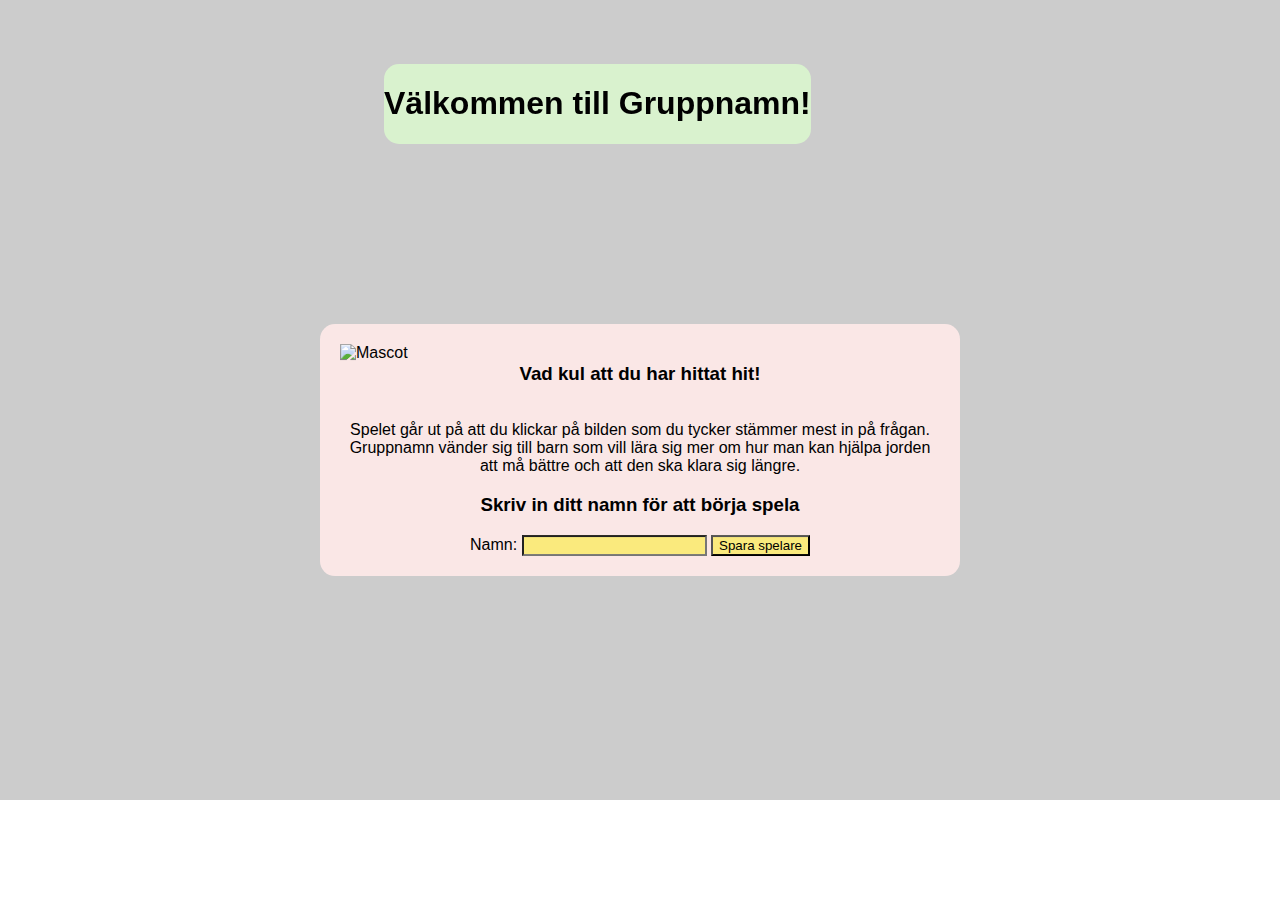
==== src/main/resources/templates/index.html @ 518fbf3c "ändring css" ====
<!DOCTYPE html>
<html lang="en" xmlns:th="http://www.w3.org/1999/xhtml">
<head>
    <link rel="stylesheet" href="../static/style.css" th:href="'/style.css'">
    <meta charset="UTF-8">
    <title>Spelare</title>
</head>
<body>
    <div class="OuterBox">
        <div class="hero-image">
            <div class="GroupName ">
                <h1 >Välkommen till Gruppnamn! </h1>
            </div>
            <div class="hero-textindex">
                <div class="clearfix">
                    <img class="MascotImage" th:src="'/images/mascot.png'" alt="Mascot"><h3>Vad kul att du har hittat hit!</h3> <br>
                    Spelet går ut på att du klickar på bilden som du tycker stämmer mest in på frågan.
                    <br> Gruppnamn vänder sig till barn som vill lära sig mer om hur man kan hjälpa jorden att må bättre och att den ska klara sig längre.
                    <br>
                    <h3>Skriv in ditt namn för att börja spela</h3>
                    <form th:object="${gameLevel}" action="/register" method="POST">
                        Namn: <input class="Player" type="text" th:field="*{name}"/>
                        <input class="Player" type="hidden" th:if="${gameLevel.id != null}" th:field="*{id}"/>
                        <input class="Player" type="submit" value="Spara spelare">
                    </form>
                </div>
            </div>
         </div>
    </div>
</body>
</html>
---- src/main/resources/static/style.css ----
body {
  margin: 0;
  font-family: Arial, Helvetica, sans-serif;
}
/*Background Image*/
.hero-image {
  background-image: url("/images/background01.2.jpg "); /* The image used */
  background-color: #cccccc; /* Used if the image is unavailable */
  height: 800px; /* You must set a specified height */
  background-position: center; /* Center the image */
  background-repeat: no-repeat; /* Do not repeat the image */
  background-size: cover; /* Resize the background image to cover the entire container */

}
/*Background Image*/
.hero-imagelvlstart {
  background-image: url("/images/school01.jpg "); /* The image used */
  background-color: #cccccc; /* Used if the image is unavailable */
  height: 800px; /* You must set a specified height */
  background-position: center; /* Center the image */
  background-repeat: no-repeat; /* Do not repeat the image */
  background-size: cover; /* Resize the background image to cover the entire container */

}
/*Background Image*/
.hero-imagelvl1 {
  background-image: url("/images/background01.2.jpg "); /* The image used */
  background-color: #cccccc; /* Used if the image is unavailable */
  height: 800px; /* You must set a specified height */
  background-position: center; /* Center the image */
  background-repeat: no-repeat; /* Do not repeat the image */
  background-size: cover; /* Resize the background image to cover the entire container */

}

.hero-imagelvl2 {
  background-image: url("/images/cityview.png "); /* The image used */
  background-color: #cccccc; /* Used if the image is unavailable */
  height: 800px; /* You must set a specified height */
  background-position: center; /* Center the image */
  background-repeat: no-repeat; /* Do not repeat the image */
  background-size: cover; /* Resize the background image to cover the entire container */
}

/* Create three equal columns that float next to each other */
div.column {
    margin: 5px;
    border: 1px solid #ccc;
    float: left;
    width: 100px;
    border-radius: 15px;

     display: flex;
      justify-content: center;
      align-items: center;

}
/* When the mouse is over the image*/
div.column:hover {
  border: 1px solid #777;
  border-radius: 15px;
}

/*The image inside the column*/
div.column button {
  width: 100%;
  height: 100%;
  border-radius: 15px;
  display: flex;
  justify-content: center;
  align-items: center;

}
.imageAlternative{
    width: 100%;
    height: 100%;
    border-radius: 15px;
}

.hero-textindex {
  text-align: center;
  position: absolute;
  top: 50%;
  left: 50%;
  transform: translate(-50%, -50%);
  color: Black;
  background-color: #FAE7E6;
  border-radius: 15px;
  padding: 20px;

}
.hero-text {
  text-align: center;
  position: absolute;
  top: 50%;
  left: 50%;
  transform: translate(-50%, -50%);
  color: Black;
  background-color: transparent;
  border-radius: 15px;
  padding: 20px;
  justify-content: space-between;

}

.HomeButton{
    position: fixed;
    top: 10px;
    left: 10px;
}
.Player{
     background-color: #FAEA7D;
}
.Player:hover{
    background-color: #FAC952;
}
.startSida{
     background-color: #FADBE6;
}
.startSida:hover{
    background-color: #DFA3CD;
}

.imageButton{
    object-fit: fill;
    border-radius: 15px;

}
.ButtonInfo{
 background-color: transparent;
 border: #E1EDE3;
 border-radius: 15px;
 display: flex;
 justify-content: center;
 align-items: center;
}

.BigBox{
       display: flex;
       flex-direction: row;
       justify-content: center;
       align-items: center;
}


/* Responsive layout - makes a one column layout instead of a two-column layout */
@media (max-width: 800px) {
  .BigBox {
    flex-direction: column;
  }
}

.hidden{
visibility:hidden !important;
}

.PlayerName{
    Color: black;
    background: #D8D9FB;
    border-radius: 15px;
    width: 300px;
    text-align: center;
    position: fixed;
    top: 20px;
    right: 20px;
}

.GroupName{
    Color: black;
    background: #D9F2CE;
    border-radius: 15px;
    max-width: 600px;
    text-align: center;
    position: fixed;
    margin-left: 30%;
    margin-right: 25%;
    margin-top: 5%;
    display: flex;

}
.MascotImage{
    float: left;
    max-width: 150px;
    max-height: 150px;
    background-color: #FAE7E6;
    border: #FAE7E6;

}
.clearfix{
    overflow: auto;
}

.res{
Color: black;
    background: white;
    border-radius: 15px;
    width: 300px;
    text-align: center;
    position: fixed;
    bottom: 250px;
    left: 50%;
    background: rgba( 255, 255, 255, 0.4 );
    box-shadow: 0 8px 32px 0 rgba( 31, 38, 135, 0.37 );
    backdrop-filter: blur( 3px );
    border-radius: 10px;
    border: 1px solid rgba( 255, 255, 255, 0.18 );}

@media (max-width: 800px) {
  .OuterBox {
    flex-direction: column;
  }
}
@media (max-width:800px;){
    h3{
    flex-direction: column;
    }
}
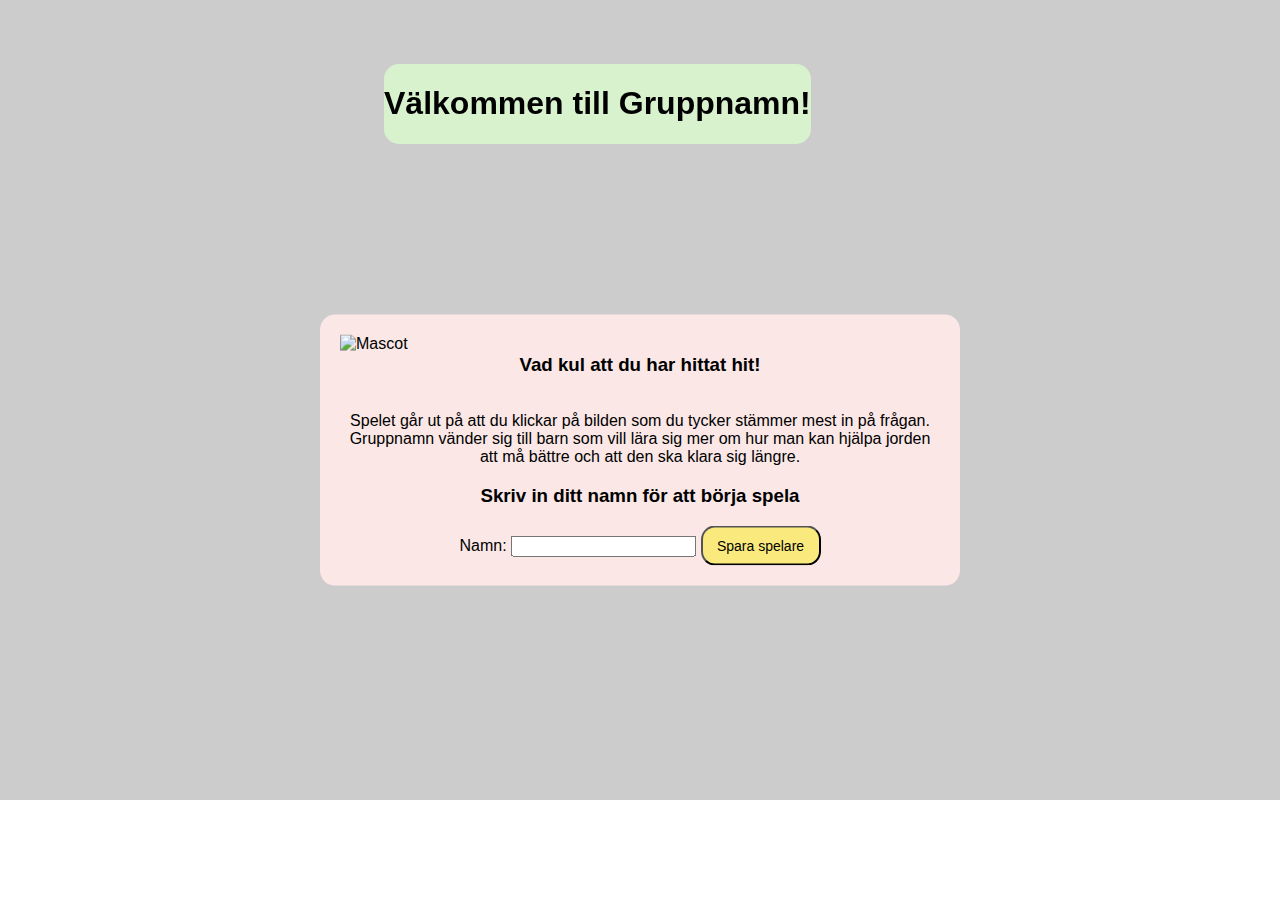
==== commit c60ca010: "ändring css" ====
--- a/src/main/resources/templates/index.html
+++ b/src/main/resources/templates/index.html
@@ -21,7 +21,7 @@
                     <form th:object="${gameLevel}" action="/register" method="POST">
                         Namn: <input class="Player" type="text" th:field="*{name}"/>
                         <input class="Player" type="hidden" th:if="${gameLevel.id != null}" th:field="*{id}"/>
-                        <input class="Player" type="submit" value="Spara spelare">
+                        <input class="PlayerInput" type="submit" value="Spara spelare">
                     </form>
                 </div>
             </div>
--- a/src/main/resources/static/style.css
+++ b/src/main/resources/static/style.css
@@ -2,7 +2,7 @@
   margin: 0;
   font-family: Arial, Helvetica, sans-serif;
 }
-/*Background Image*/
+/*Background Image startsida*/
 .hero-image {
   background-image: url("/images/background01.2.jpg "); /* The image used */
   background-color: #cccccc; /* Used if the image is unavailable */
@@ -12,7 +12,7 @@
   background-size: cover; /* Resize the background image to cover the entire container */
 
 }
-/*Background Image*/
+/*Background Image level sida*/
 .hero-imagelvlstart {
   background-image: url("/images/school01.jpg "); /* The image used */
   background-color: #cccccc; /* Used if the image is unavailable */
@@ -22,7 +22,7 @@
   background-size: cover; /* Resize the background image to cover the entire container */
 
 }
-/*Background Image*/
+/*Background Image level1*/
 .hero-imagelvl1 {
   background-image: url("/images/background01.2.jpg "); /* The image used */
   background-color: #cccccc; /* Used if the image is unavailable */
@@ -32,7 +32,7 @@
   background-size: cover; /* Resize the background image to cover the entire container */
 
 }
-
+/*Background Image level2*/
 .hero-imagelvl2 {
   background-image: url("/images/cityview.png "); /* The image used */
   background-color: #cccccc; /* Used if the image is unavailable */
@@ -45,14 +45,12 @@
 /* Create three equal columns that float next to each other */
 div.column {
     margin: 5px;
-    border: 1px solid #ccc;
     float: left;
-    width: 100px;
-    border-radius: 15px;
-
-     display: flex;
-      justify-content: center;
-      align-items: center;
+    width: 300px;
+    border-radius: 15px;
+    display: flex;
+    justify-content: center;
+    align-items: center;
 
 }
 /* When the mouse is over the image*/
@@ -99,7 +97,7 @@
   background-color: transparent;
   border-radius: 15px;
   padding: 20px;
-  justify-content: space-between;
+  justify-content: space-around;
 
 }
 
@@ -108,14 +106,23 @@
     top: 10px;
     left: 10px;
 }
-.Player{
+.PlayerInput{
      background-color: #FAEA7D;
-}
-.Player:hover{
+         height:40px;
+          width: 120px;
+          border-radius: 14px;
+          font-size: 14px;
+     }
+}
+.PlayerInput:hover{
     background-color: #FAC952;
 }
 .startSida{
      background-color: #FADBE6;
+     height:80px;
+     width: 125px;
+     border-radius: 16px;
+     font-size: 28px;
 }
 .startSida:hover{
     background-color: #DFA3CD;
@@ -182,7 +189,7 @@
     float: left;
     max-width: 150px;
     max-height: 150px;
-    background-color: #FAE7E6;
+    background-color: transparent;
     border: #FAE7E6;
 
 }
@@ -191,19 +198,28 @@
 }
 
 .res{
-Color: black;
-    background: white;
-    border-radius: 15px;
-    width: 300px;
+    Color: black;
+    width: 400px;
     text-align: center;
-    position: fixed;
-    bottom: 250px;
-    left: 50%;
+    position: absolute;
+    bottom: 20%;
+    left: 40%;
     background: rgba( 255, 255, 255, 0.4 );
-    box-shadow: 0 8px 32px 0 rgba( 31, 38, 135, 0.37 );
+    box-shadow: 0 8px 32px 0 rgb(31 38 135 / 37%);
     backdrop-filter: blur( 3px );
     border-radius: 10px;
-    border: 1px solid rgba( 255, 255, 255, 0.18 );}
+    border: 1px solid rgba( 0, 0, 0, 0.5 );
+
+    .buttonRow{
+    display: flex !important;
+    justify-content: space-between;
+    align-items: center;
+    }
+
+    .goButton{
+        background: transparent !important;
+         border-radius: 10px;
+    }
 
 @media (max-width: 800px) {
   .OuterBox {
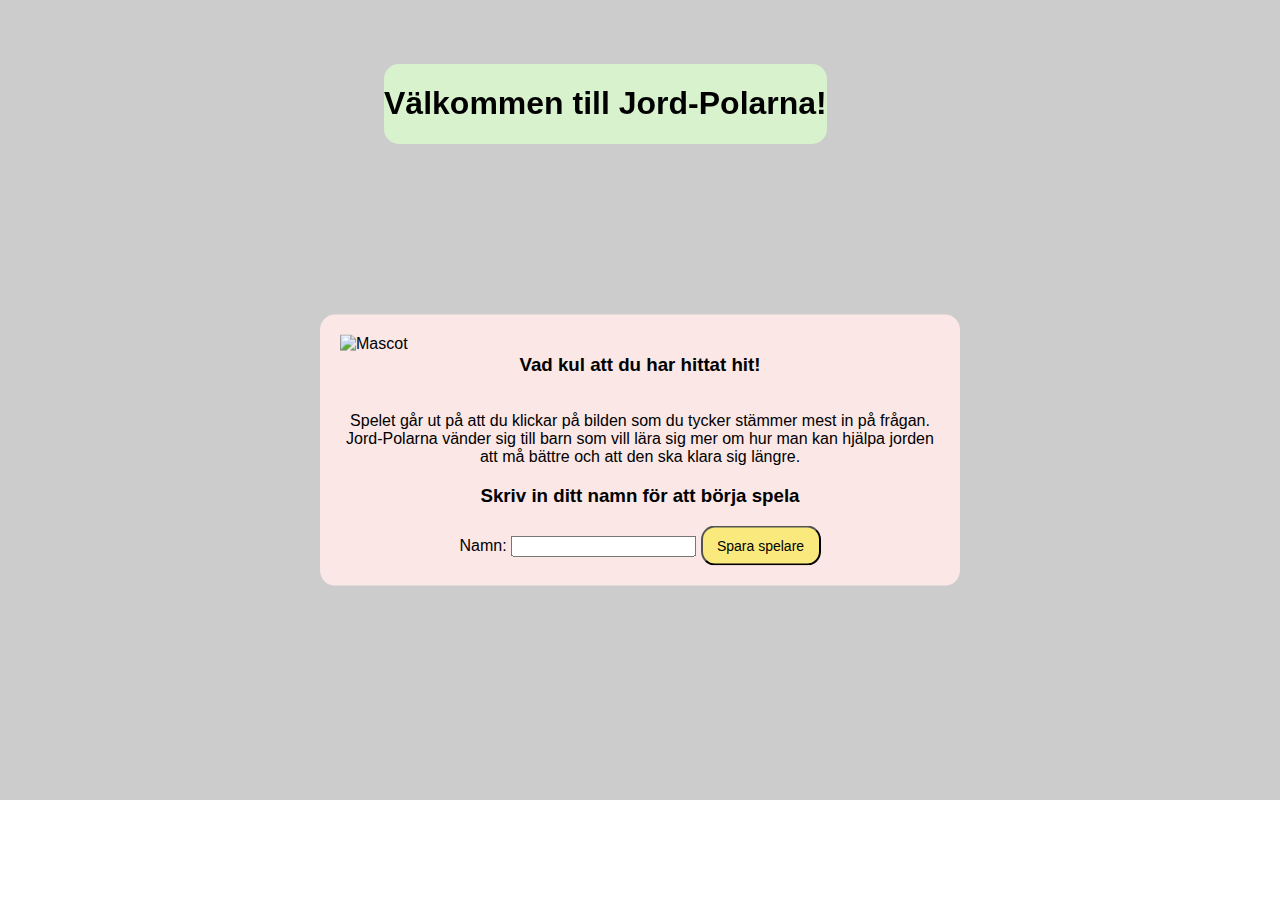
==== commit 81e41929: "fixed textes" ====
--- a/src/main/resources/templates/index.html
+++ b/src/main/resources/templates/index.html
@@ -9,13 +9,13 @@
     <div class="OuterBox">
         <div class="hero-image">
             <div class="GroupName ">
-                <h1 >Välkommen till Gruppnamn! </h1>
+                <h1 >Välkommen till Jord-Polarna! </h1>
             </div>
             <div class="hero-textindex">
                 <div class="clearfix">
                     <img class="MascotImage" th:src="'/images/mascot.png'" alt="Mascot"><h3>Vad kul att du har hittat hit!</h3> <br>
                     Spelet går ut på att du klickar på bilden som du tycker stämmer mest in på frågan.
-                    <br> Gruppnamn vänder sig till barn som vill lära sig mer om hur man kan hjälpa jorden att må bättre och att den ska klara sig längre.
+                    <br> Jord-Polarna vänder sig till barn som vill lära sig mer om hur man kan hjälpa jorden att må bättre och att den ska klara sig längre.
                     <br>
                     <h3>Skriv in ditt namn för att börja spela</h3>
                     <form th:object="${gameLevel}" action="/register" method="POST">
--- a/src/main/resources/static/style.css
+++ b/src/main/resources/static/style.css
@@ -52,11 +52,13 @@
     justify-content: center;
     align-items: center;
 
+
 }
 /* When the mouse is over the image*/
 div.column:hover {
-  border: 1px solid #777;
-  border-radius: 15px;
+  transform: scale(1.5);
+  /* (150% zoom - Note: if the zoom is too large, it will go outside of the viewport)*/
+
 }
 
 /*The image inside the column*/
@@ -85,6 +87,7 @@
   background-color: #FAE7E6;
   border-radius: 15px;
   padding: 20px;
+
 
 }
 .hero-text {
@@ -209,17 +212,25 @@
     backdrop-filter: blur( 3px );
     border-radius: 10px;
     border: 1px solid rgba( 0, 0, 0, 0.5 );
-
-    .buttonRow{
+    }
+
+
+.buttonRow{
     display: flex !important;
     justify-content: space-between;
     align-items: center;
-    }
-
-    .goButton{
-        background: transparent !important;
-         border-radius: 10px;
-    }
+}
+
+.goButton{
+    background: transparent !important;
+    border-radius: 10px;
+    border: 1px;
+}
+
+.DisabledLevel{
+filter: grayscale(1);
+pointer-events: none;
+}
 
 @media (max-width: 800px) {
   .OuterBox {
@@ -232,3 +243,15 @@
     }
 }
 
+.question1{
+    color: #FADBE6;
+    text-shadow: 2px 2px 4px #000000;
+    border-radius: 10px;
+    padding: 10px;
+    margin: 30px;
+    shadow: 10px;
+    font-size: 32px;
+    background: rgba( 255, 255, 255, 0.4 );
+    font-weight: bold;
+
+}
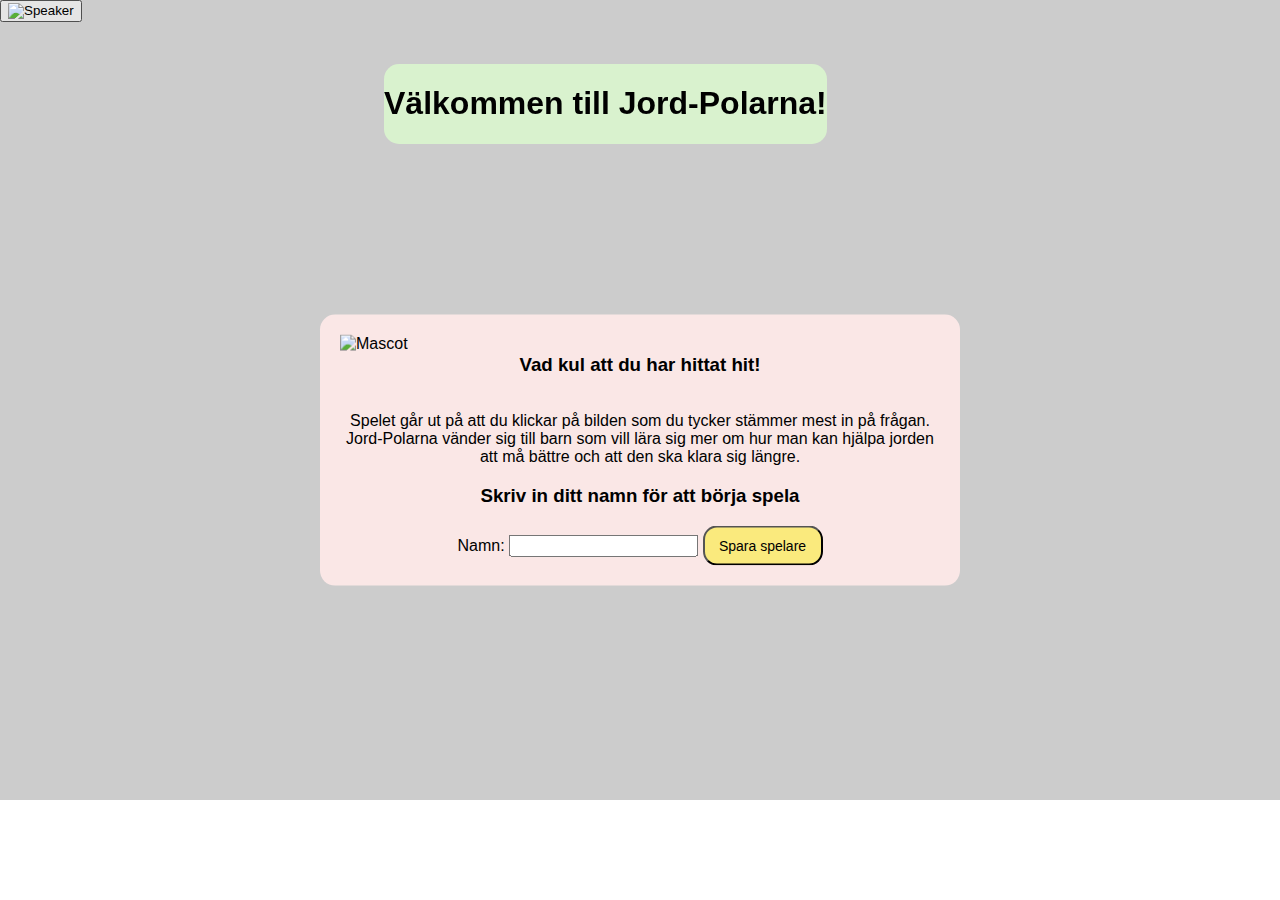
==== commit d3f78399: "Added audiofiles" ====
--- a/src/main/resources/templates/index.html
+++ b/src/main/resources/templates/index.html
@@ -11,6 +11,16 @@
             <div class="GroupName ">
                 <h1 >Välkommen till Jord-Polarna! </h1>
             </div>
+
+            <div id="PlayAudio"  >
+                <audio id="idAudio">
+                    <source src="Audio/Presentation.mp4" type="audio/ogg">
+                </audio>
+                <button class="Speaker" onclick="play_Audio()" type="button">
+                    <img src="images/speakers.png" alt="Speaker" width="50" height="50">
+                </button>
+            </div>
+
             <div class="hero-textindex">
                 <div class="clearfix">
                     <img class="MascotImage" th:src="'/images/mascot.png'" alt="Mascot"><h3>Vad kul att du har hittat hit!</h3> <br>
--- a/src/main/resources/static/style.css
+++ b/src/main/resources/static/style.css
@@ -52,14 +52,13 @@
     justify-content: center;
     align-items: center;
 
-
 }
 /* When the mouse is over the image*/
 div.column:hover {
-  transform: scale(1.5);
-  /* (150% zoom - Note: if the zoom is too large, it will go outside of the viewport)*/
-
-}
+   transform: scale(1.5);
+   /* (150% zoom - Note: if the zoom is too large, it will go outside of the viewport) */
+}
+
 
 /*The image inside the column*/
 div.column button {
@@ -87,7 +86,6 @@
   background-color: #FAE7E6;
   border-radius: 15px;
   padding: 20px;
-
 
 }
 .hero-text {
@@ -101,13 +99,16 @@
   border-radius: 15px;
   padding: 20px;
   justify-content: space-around;
-
-}
+}
+
 
 .HomeButton{
     position: fixed;
     top: 10px;
     left: 10px;
+}
+.Player{
+     font-size: 14px;
 }
 .PlayerInput{
      background-color: #FAEA7D;
@@ -244,14 +245,14 @@
 }
 
 .question1{
-    color: #FADBE6;
-    text-shadow: 2px 2px 4px #000000;
-    border-radius: 10px;
-    padding: 10px;
-    margin: 30px;
-    shadow: 10px;
+    color: #B2E0B1;
+   text-shadow: 2px 2px 4px #000000;
+   border-radius:10px;
+   padding:10px;
+   margin:10px;
+   shadow:10px;
     font-size: 32px;
     background: rgba( 255, 255, 255, 0.4 );
     font-weight: bold;
-
-}
+}
+
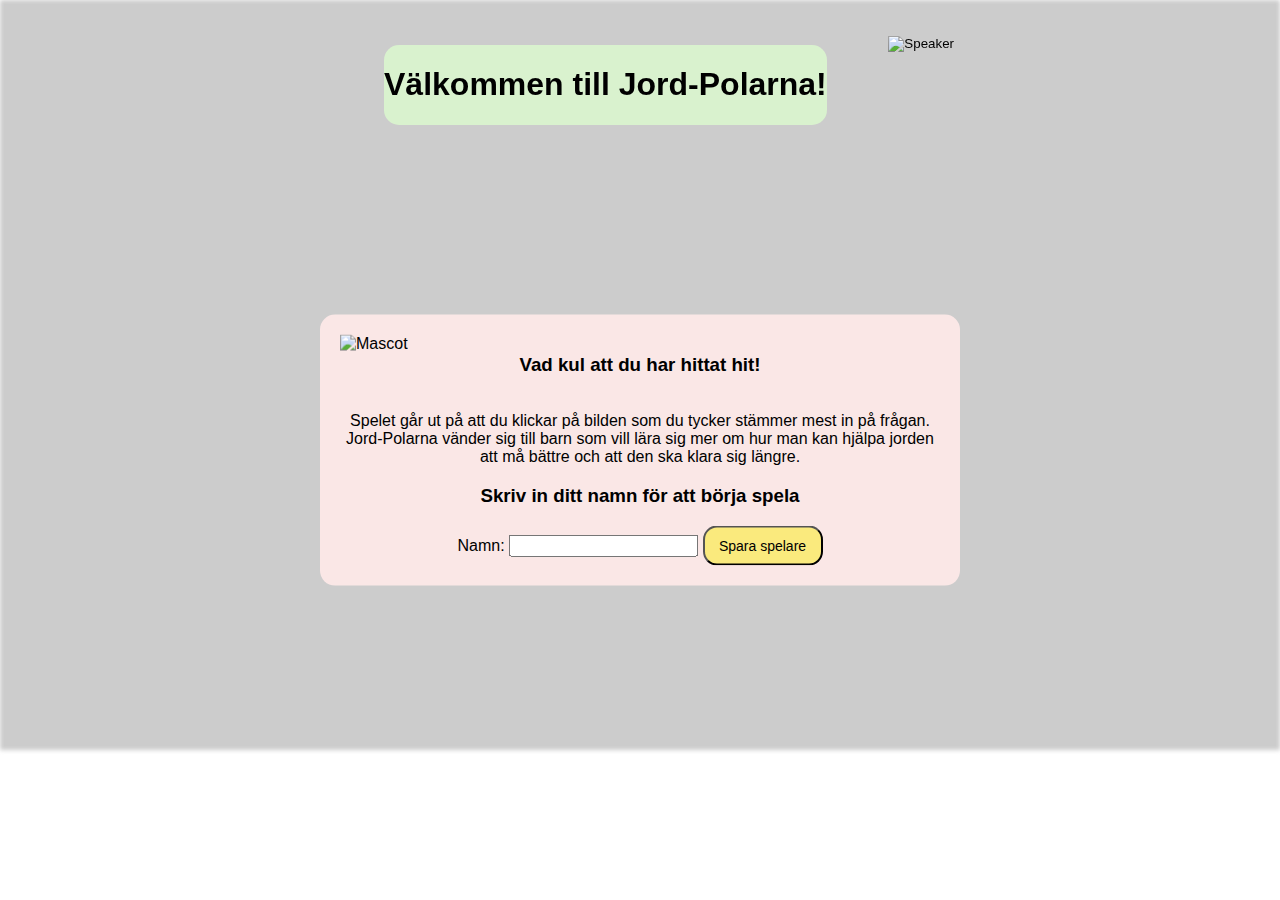
==== commit 91da34e2: "bilder ocg ändring css" ====
--- a/src/main/resources/templates/index.html
+++ b/src/main/resources/templates/index.html
@@ -6,9 +6,8 @@
     <title>Spelare</title>
 </head>
 <body>
-    <div class="OuterBox">
-        <div class="hero-image">
-            <div class="GroupName ">
+        <div class="hero-image"></div>
+            <div class="GroupName">
                 <h1 >Välkommen till Jord-Polarna! </h1>
             </div>
 
@@ -35,7 +34,5 @@
                     </form>
                 </div>
             </div>
-         </div>
-    </div>
 </body>
 </html>--- a/src/main/resources/static/style.css
+++ b/src/main/resources/static/style.css
@@ -6,40 +6,51 @@
 .hero-image {
   background-image: url("/images/background01.2.jpg "); /* The image used */
   background-color: #cccccc; /* Used if the image is unavailable */
-  height: 800px; /* You must set a specified height */
-  background-position: center; /* Center the image */
-  background-repeat: no-repeat; /* Do not repeat the image */
-  background-size: cover; /* Resize the background image to cover the entire container */
+  height: 750px; /* You must set a specified height */
+  background-position: center; /* Center the image */
+  background-repeat: no-repeat; /* Do not repeat the image */
+  background-size: cover; /* Resize the background image to cover the entire container */
+  filter: blur(2px);
+    -webkit-filter: blur(2px);
 
 }
 /*Background Image level sida*/
 .hero-imagelvlstart {
   background-image: url("/images/school01.jpg "); /* The image used */
   background-color: #cccccc; /* Used if the image is unavailable */
-  height: 800px; /* You must set a specified height */
-  background-position: center; /* Center the image */
-  background-repeat: no-repeat; /* Do not repeat the image */
-  background-size: cover; /* Resize the background image to cover the entire container */
+  height: 750px; /* You must set a specified height */
+  background-position: center; /* Center the image */
+  background-repeat: no-repeat; /* Do not repeat the image */
+  background-size: cover; /* Resize the background image to cover the entire container */
+  filter: blur(2px);
+    -webkit-filter: blur(2px);
 
 }
 /*Background Image level1*/
 .hero-imagelvl1 {
-  background-image: url("/images/background01.2.jpg "); /* The image used */
-  background-color: #cccccc; /* Used if the image is unavailable */
-  height: 800px; /* You must set a specified height */
-  background-position: center; /* Center the image */
-  background-repeat: no-repeat; /* Do not repeat the image */
-  background-size: cover; /* Resize the background image to cover the entire container */
+  background-image: url("/images/school02.png "); /* The image used */
+  background-color: #cccccc; /* Used if the image is unavailable */
+  height: 750px; /* You must set a specified height */
+  background-position: center; /* Center the image */
+  background-repeat: no-repeat; /* Do not repeat the image */
+  background-size: cover; /* Resize the background image to cover the entire container */
+  filter: blur(2px);
+  -webkit-filter: blur(2px);
+
+
 
 }
 /*Background Image level2*/
 .hero-imagelvl2 {
   background-image: url("/images/cityview.png "); /* The image used */
   background-color: #cccccc; /* Used if the image is unavailable */
-  height: 800px; /* You must set a specified height */
-  background-position: center; /* Center the image */
-  background-repeat: no-repeat; /* Do not repeat the image */
-  background-size: cover; /* Resize the background image to cover the entire container */
+  height: 750px; /* You must set a specified height */
+  background-position: center; /* Center the image */
+  background-repeat: no-repeat; /* Do not repeat the image */
+  background-size: cover; /* Resize the background image to cover the entire container */
+  filter: blur(2px);
+    -webkit-filter: blur(2px);
+
 }
 
 /* Create three equal columns that float next to each other */
@@ -58,7 +69,6 @@
    transform: scale(1.5);
    /* (150% zoom - Note: if the zoom is too large, it will go outside of the viewport) */
 }
-
 
 /*The image inside the column*/
 div.column button {
@@ -78,7 +88,7 @@
 
 .hero-textindex {
   text-align: center;
-  position: absolute;
+  position: fixed;
   top: 50%;
   left: 50%;
   transform: translate(-50%, -50%);
@@ -99,8 +109,8 @@
   border-radius: 15px;
   padding: 20px;
   justify-content: space-around;
-}
-
+
+}
 
 .HomeButton{
     position: fixed;
@@ -185,7 +195,7 @@
     position: fixed;
     margin-left: 30%;
     margin-right: 25%;
-    margin-top: 5%;
+    top: 5%;
     display: flex;
 
 }
@@ -245,14 +255,36 @@
 }
 
 .question1{
-    color: #B2E0B1;
-   text-shadow: 2px 2px 4px #000000;
-   border-radius:10px;
-   padding:10px;
-   margin:10px;
-   shadow:10px;
-    font-size: 32px;
+    color: #DFA3CD;
+    text-shadow: 2px 2px 4px #000000;
+    border-radius: 10px;
+    padding: 10px;
+    margin: 30px;
+    shadow: 10px;
+    font-size: 30px;
     background: rgba( 255, 255, 255, 0.4 );
     font-weight: bold;
 }
-
+.question2{
+    color: #B2E0B1;
+    text-shadow: 2px 2px 4px #000000;
+    border-radius: 10px;
+    padding: 10px;
+    margin: 30px;
+    shadow: 10px;
+    font-size: 30px;
+    background: rgba( 255, 255, 255, 0.4 );
+    font-weight: bold;
+}
+.Speaker{
+    background-color: transparent;
+    position: fixed;
+    top: 35px;
+    right: 320px;
+    border: transparent;
+
+}
+.Speaker:hover {
+   transform: scale(1.3);
+   /* (150% zoom - Note: if the zoom is too large, it will go outside of the viewport) */
+}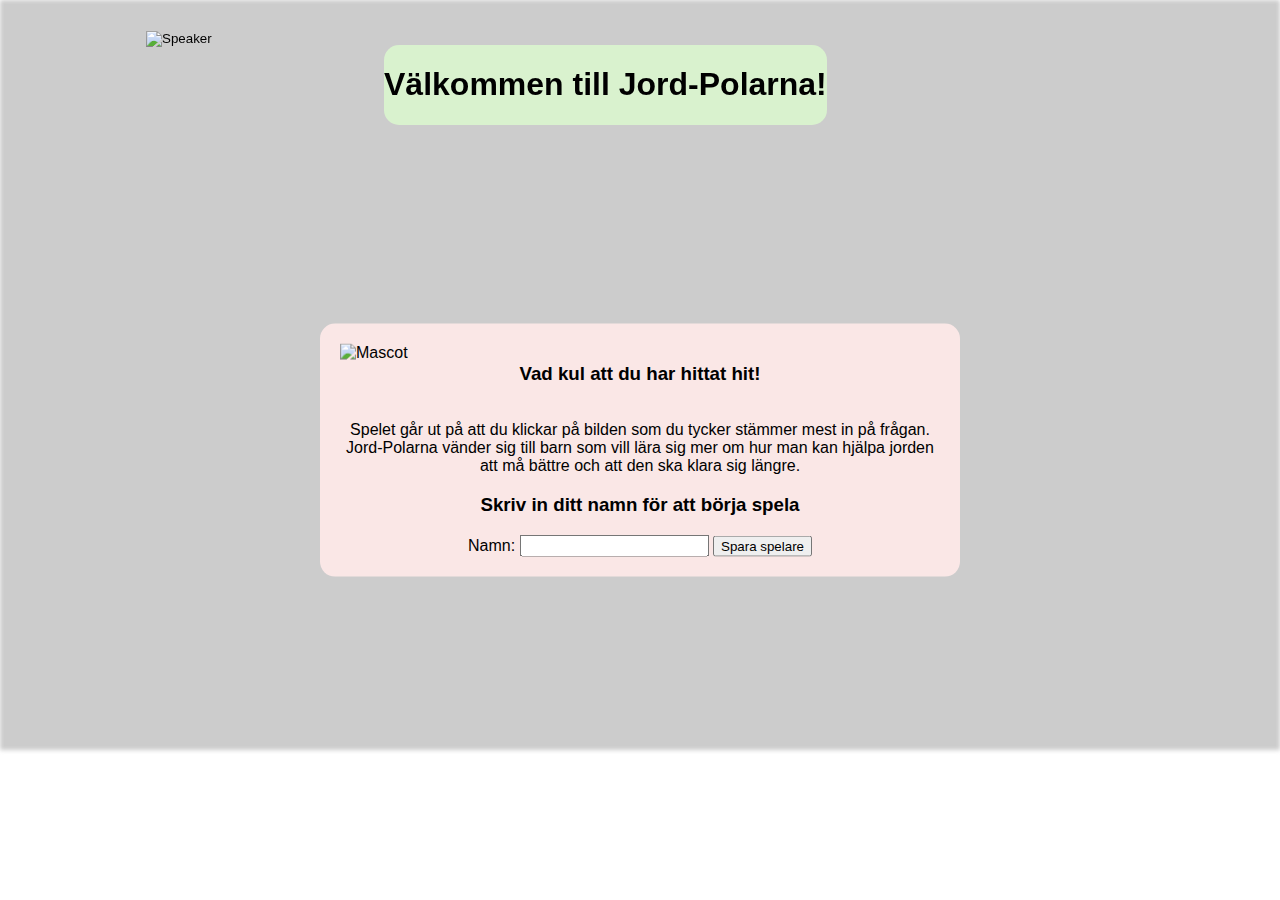
==== commit ddc75228: "diplom added" ====
--- a/src/main/resources/templates/index.html
+++ b/src/main/resources/templates/index.html
@@ -22,7 +22,7 @@
 
             <div class="hero-textindex">
                 <div class="clearfix">
-                    <img class="MascotImage" th:src="'/images/mascot.png'" alt="Mascot"><h3>Vad kul att du har hittat hit!</h3> <br>
+                    <img class="MascotImage" th:src="'/images/jordpolarnaicon.png'" alt="Mascot"><h3>Vad kul att du har hittat hit!</h3> <br>
                     Spelet går ut på att du klickar på bilden som du tycker stämmer mest in på frågan.
                     <br> Jord-Polarna vänder sig till barn som vill lära sig mer om hur man kan hjälpa jorden att må bättre och att den ska klara sig längre.
                     <br>
@@ -35,4 +35,5 @@
                 </div>
             </div>
 </body>
+<script type="text/javascript" th:src="@{action.js}"></script>
 </html>--- a/src/main/resources/static/style.css
+++ b/src/main/resources/static/style.css
@@ -51,13 +51,31 @@
   filter: blur(2px);
     -webkit-filter: blur(2px);
 
+}
+/*Background Image level3*/
+.hero-imagelvl3 {
+  background-image: url("/images/blommor.png "); /* The image used */
+  background-color: #cccccc; /* Used if the image is unavailable */
+  height: 750px; /* You must set a specified height */
+  background-position: center; /* Center the image */
+  background-repeat: no-repeat; /* Do not repeat the image */
+  background-size: cover; /* Resize the background image to cover the entire container */
+  filter: blur(2px);
+    -webkit-filter: blur(2px);
+
+}
+/* Diplom sista sidan*/
+hero-certificate{
+    margin: 200px;
+    box-shadow: 2px 2px 4px black;
+    justify-content: center;
 }
 
 /* Create three equal columns that float next to each other */
 div.column {
     margin: 5px;
     float: left;
-    width: 300px;
+    width: 200px;
     border-radius: 15px;
     display: flex;
     justify-content: center;
@@ -66,7 +84,7 @@
 }
 /* When the mouse is over the image*/
 div.column:hover {
-   transform: scale(1.5);
+   transform: scale(1.2);
    /* (150% zoom - Note: if the zoom is too large, it will go outside of the viewport) */
 }
 
@@ -98,6 +116,7 @@
   padding: 20px;
 
 }
+
 .hero-text {
   text-align: center;
   position: absolute;
@@ -116,10 +135,13 @@
     position: fixed;
     top: 10px;
     left: 10px;
+    height: 10px;
+    weight: auto;
 }
 .Player{
      font-size: 14px;
-}
+}t
+/* Save the name */
 .PlayerInput{
      background-color: #FAEA7D;
          height:40px;
@@ -128,9 +150,11 @@
           font-size: 14px;
      }
 }
-.PlayerInput:hover{
+
+.PlayerInput : hover{
     background-color: #FAC952;
 }
+/* tillbaka / startsida */
 .startSida{
      background-color: #FADBE6;
      height:80px;
@@ -206,6 +230,13 @@
     background-color: transparent;
     border: #FAE7E6;
 
+}
+/* Image connected to the question*/
+.QuestionImage{
+    float: center;
+    max-width: 150px;
+    max-height: 150px;
+    background-color: transparent;
 }
 .clearfix{
     overflow: auto;
@@ -253,7 +284,7 @@
     flex-direction: column;
     }
 }
-
+/* Text and box around question lvl1*/
 .question1{
     color: #DFA3CD;
     text-shadow: 2px 2px 4px #000000;
@@ -261,26 +292,28 @@
     padding: 10px;
     margin: 30px;
     shadow: 10px;
-    font-size: 30px;
-    background: rgba( 255, 255, 255, 0.4 );
+    font-size: 20px;
+    background: rgba( 255, 255, 255, 0.7 );
     font-weight: bold;
-}
+
+}
+/* Text and box around question lvl2*/
 .question2{
-    color: #B2E0B1;
+    color: #5095F5;
     text-shadow: 2px 2px 4px #000000;
     border-radius: 10px;
     padding: 10px;
     margin: 30px;
     shadow: 10px;
-    font-size: 30px;
+    font-size: 20px;
     background: rgba( 255, 255, 255, 0.4 );
     font-weight: bold;
 }
 .Speaker{
     background-color: transparent;
     position: fixed;
-    top: 35px;
-    right: 320px;
+    top: 30px;
+    left: 140px;
     border: transparent;
 
 }
